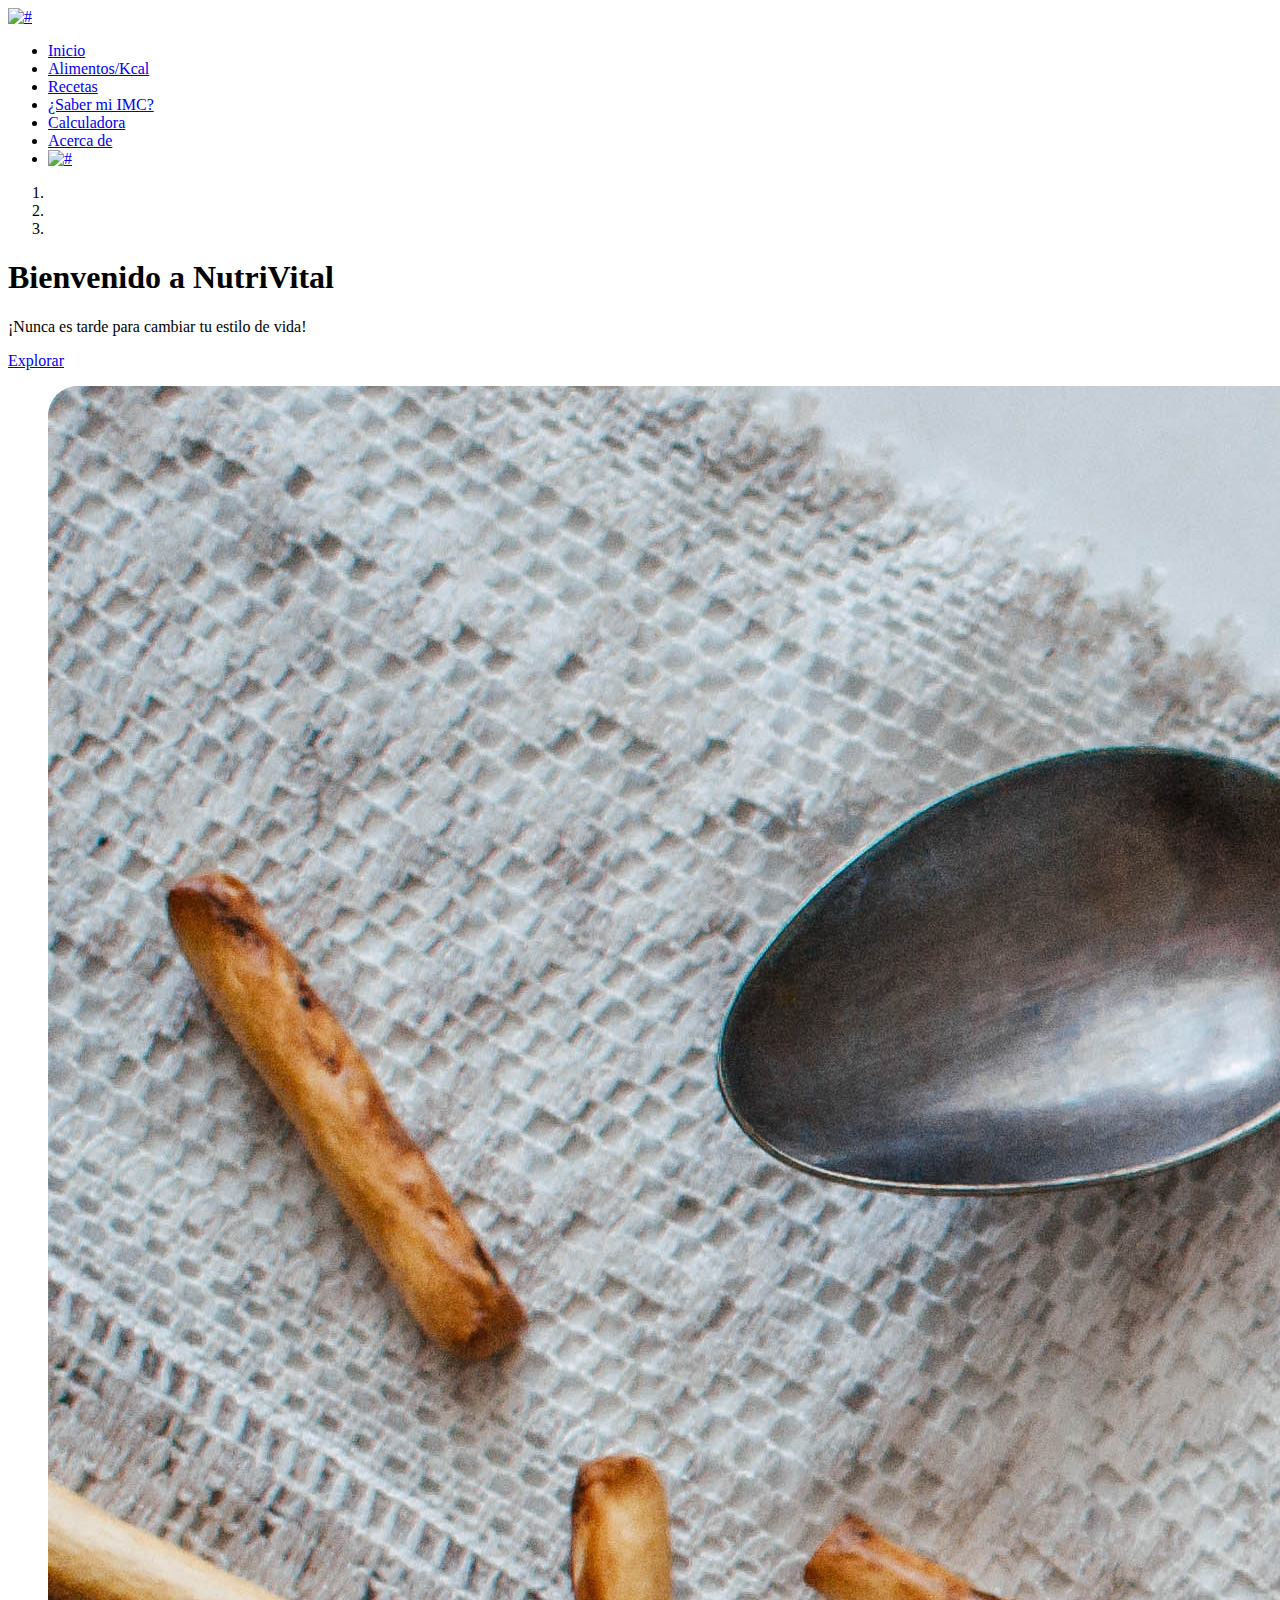
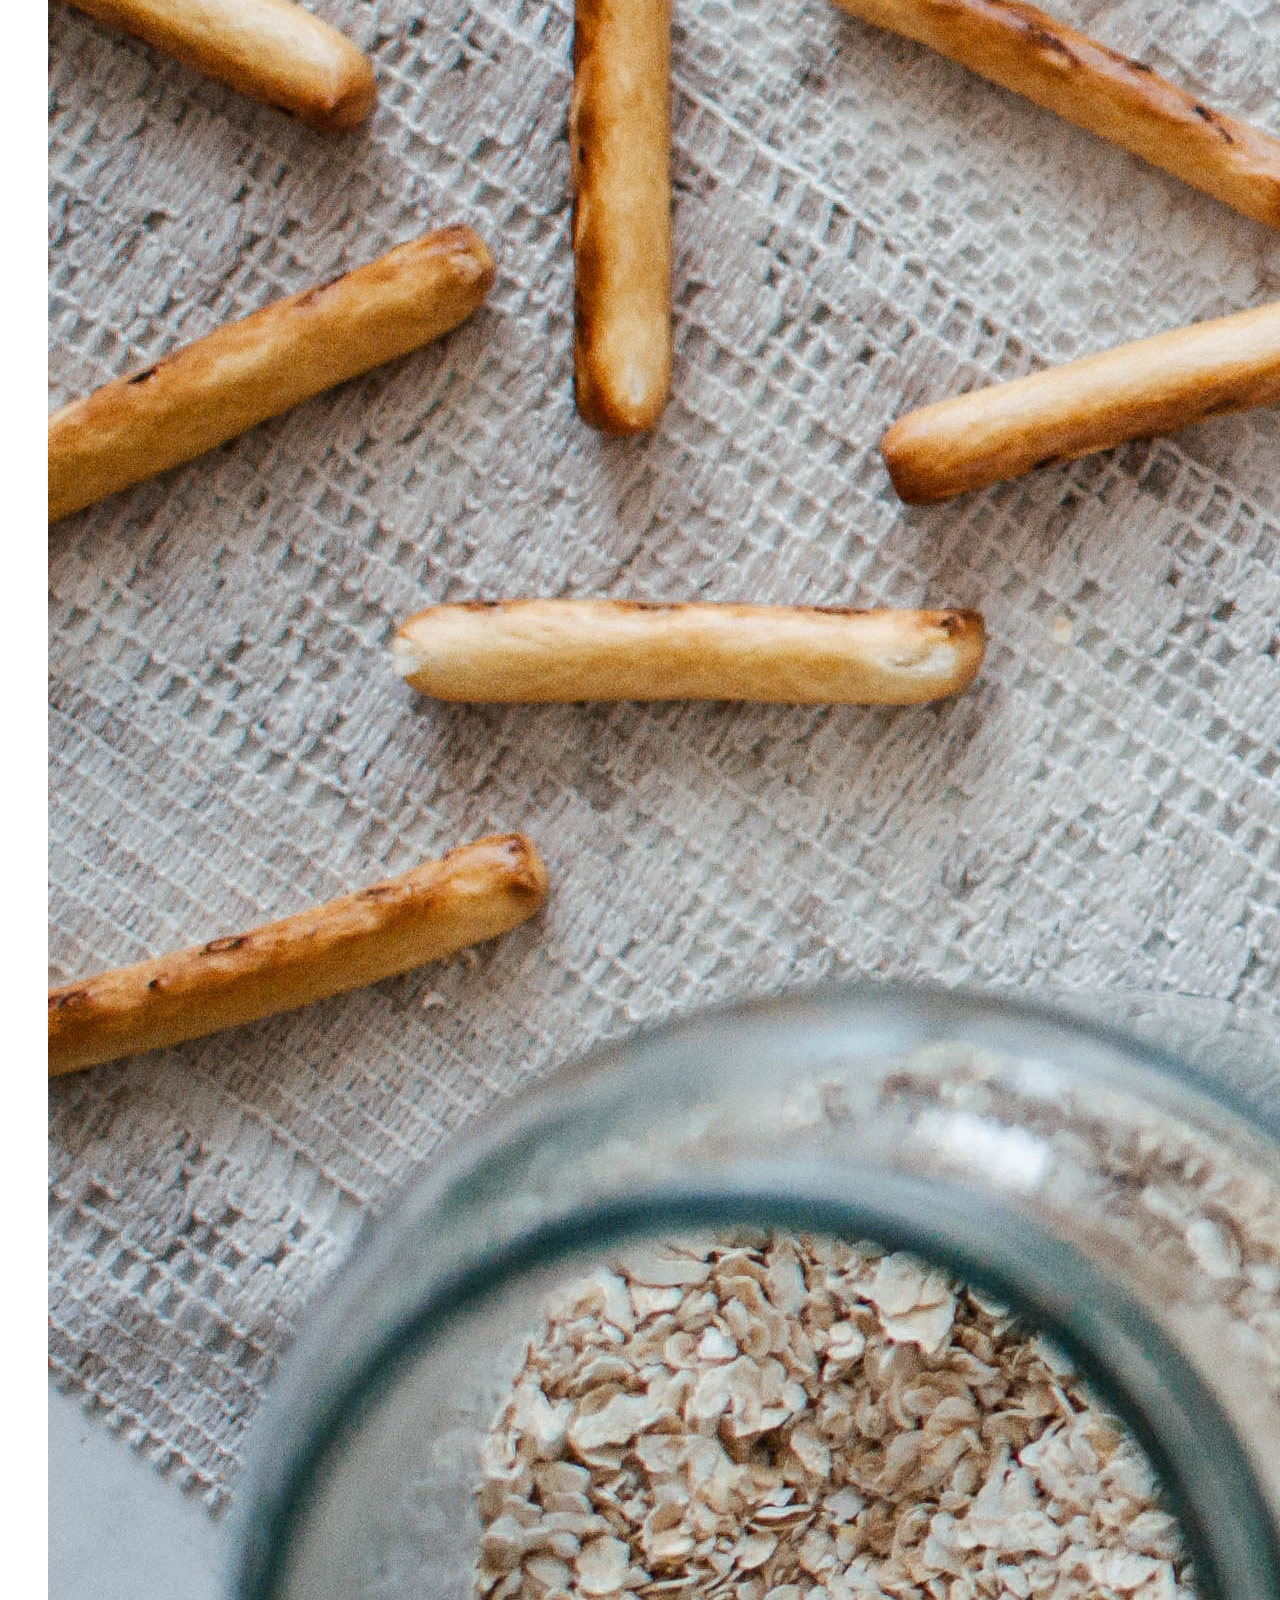
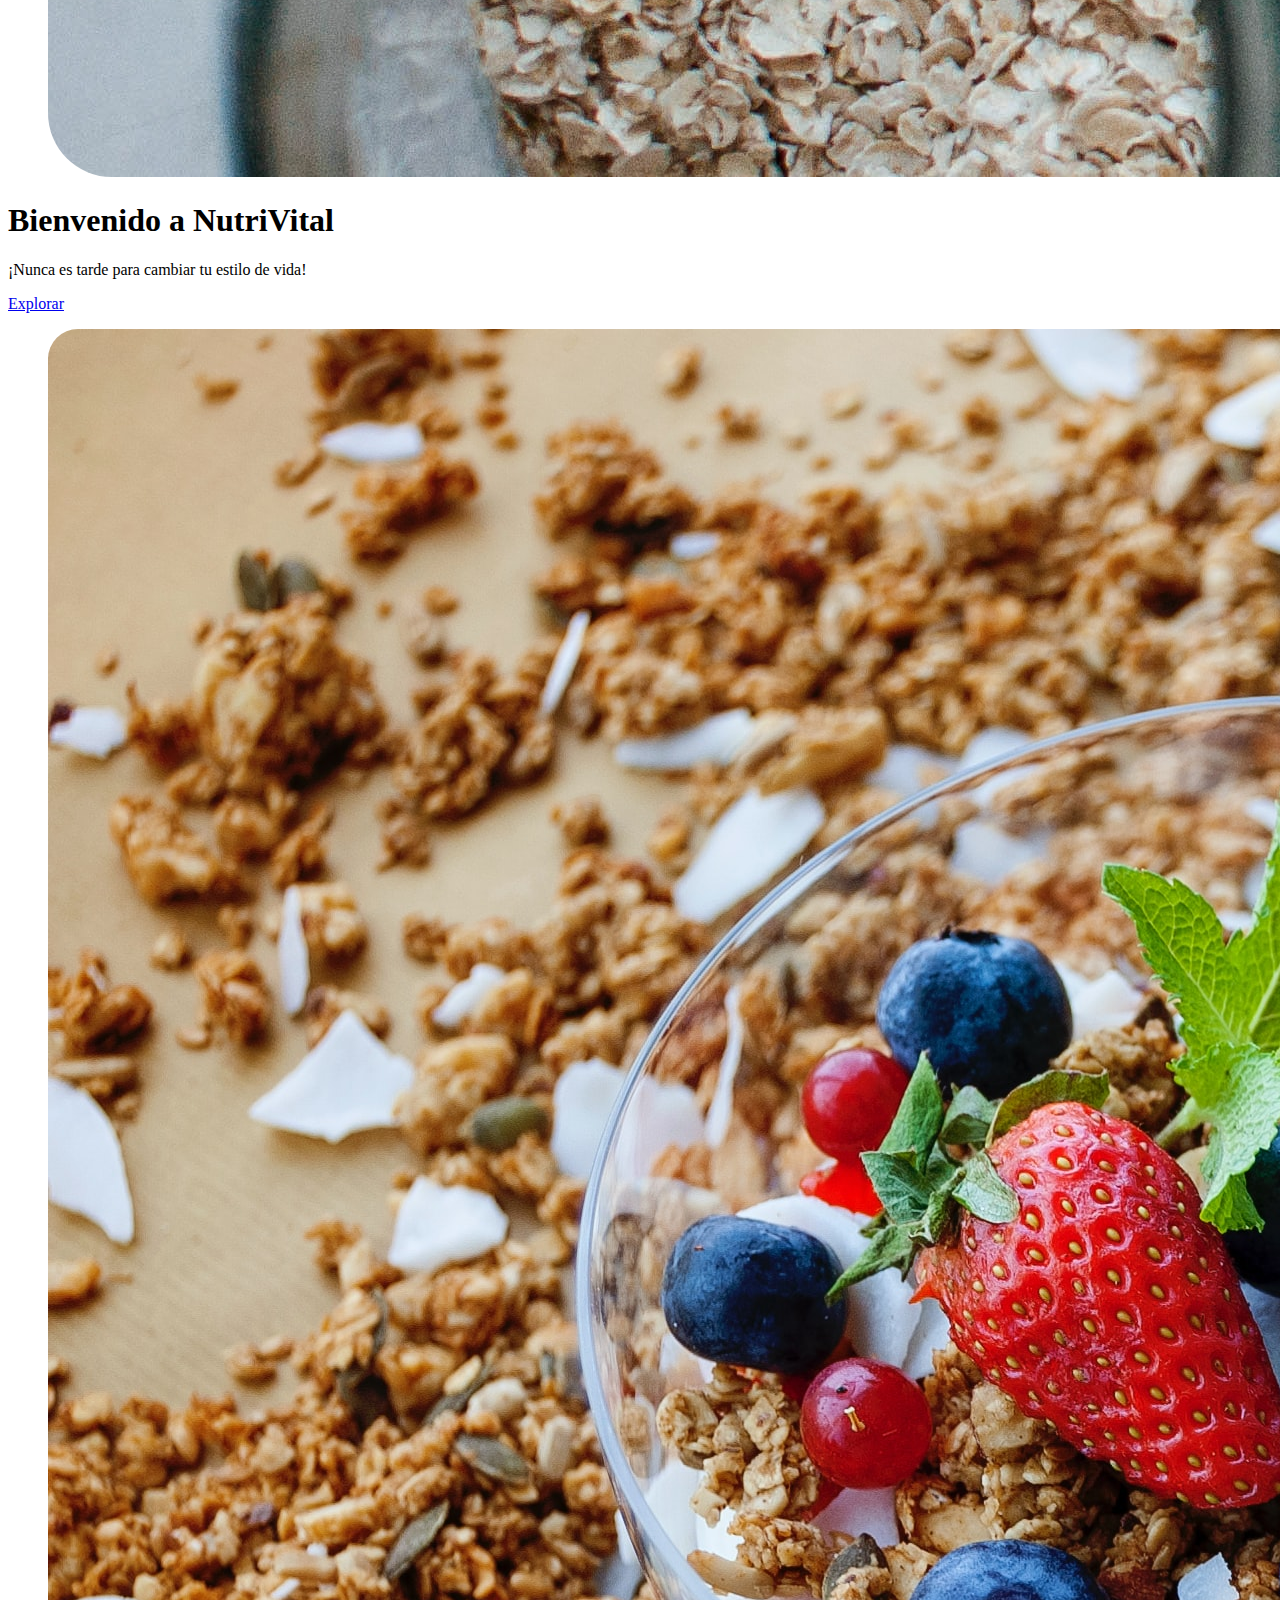
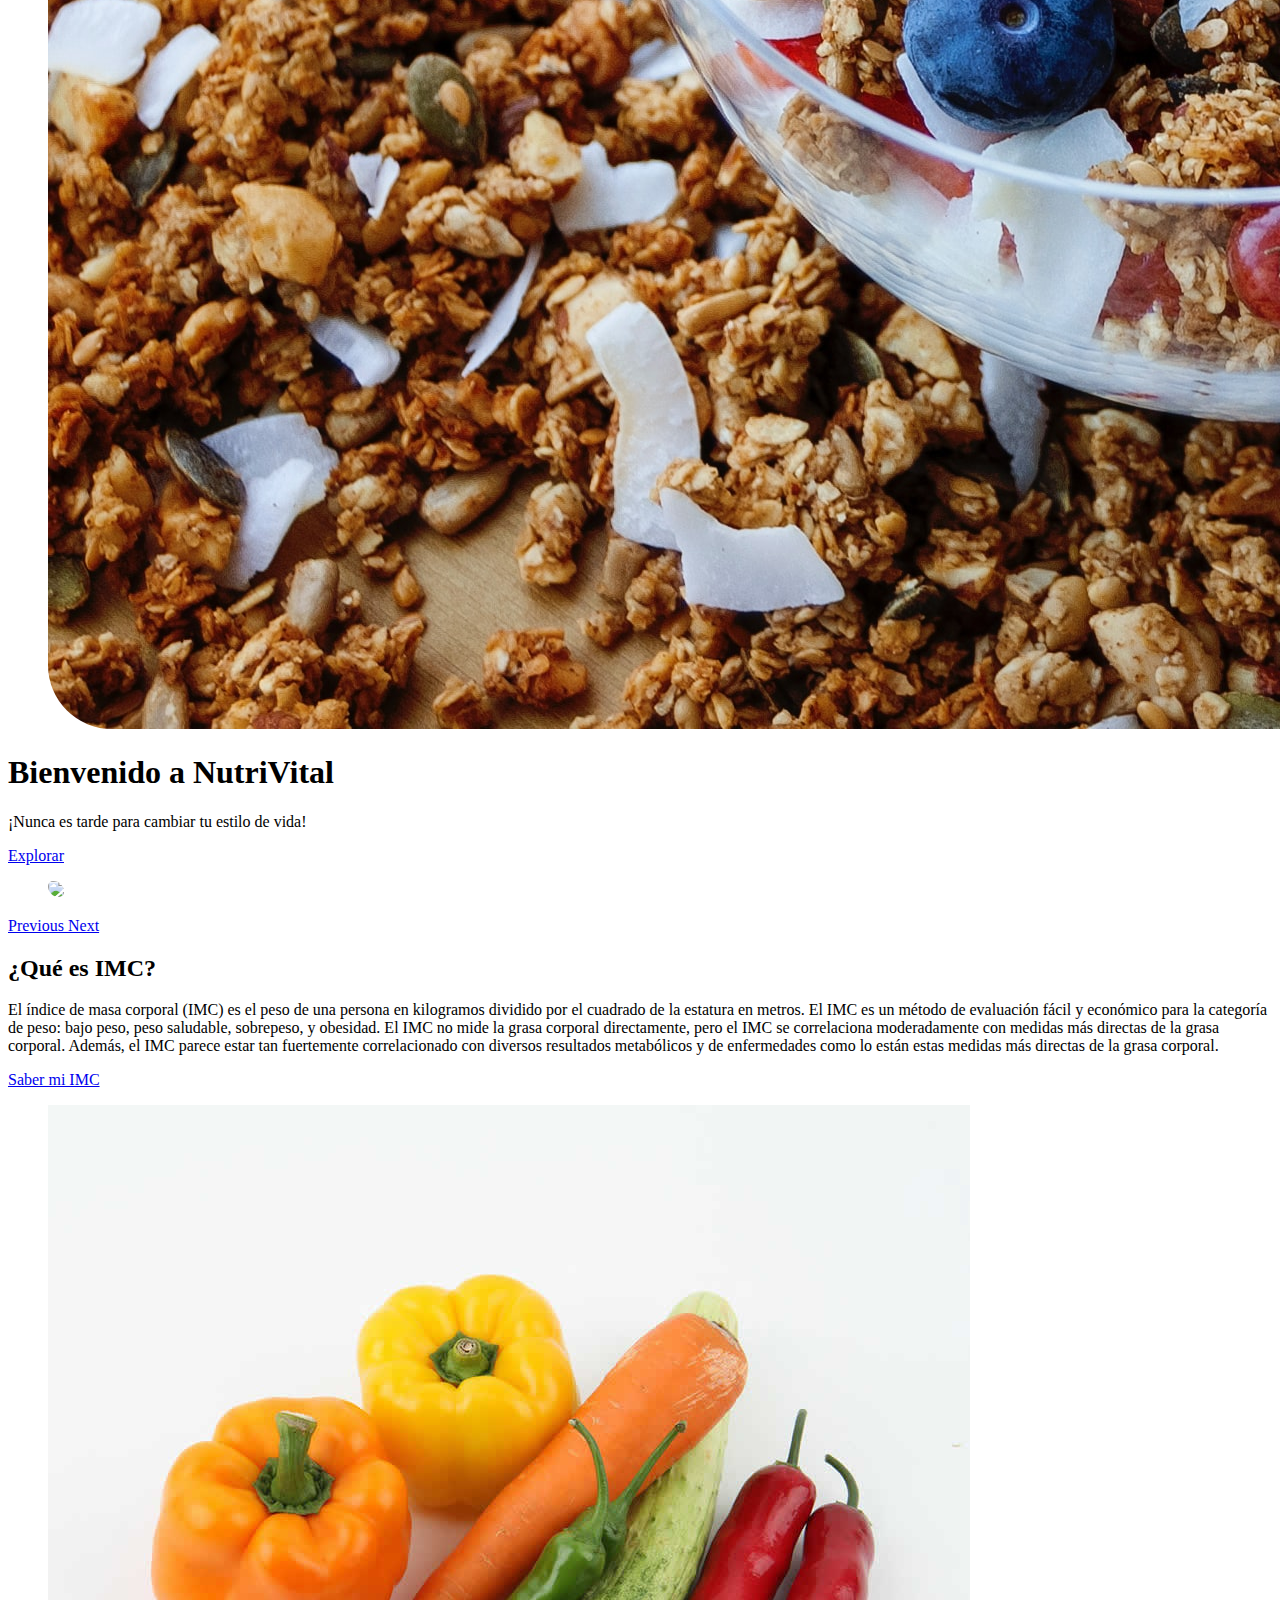
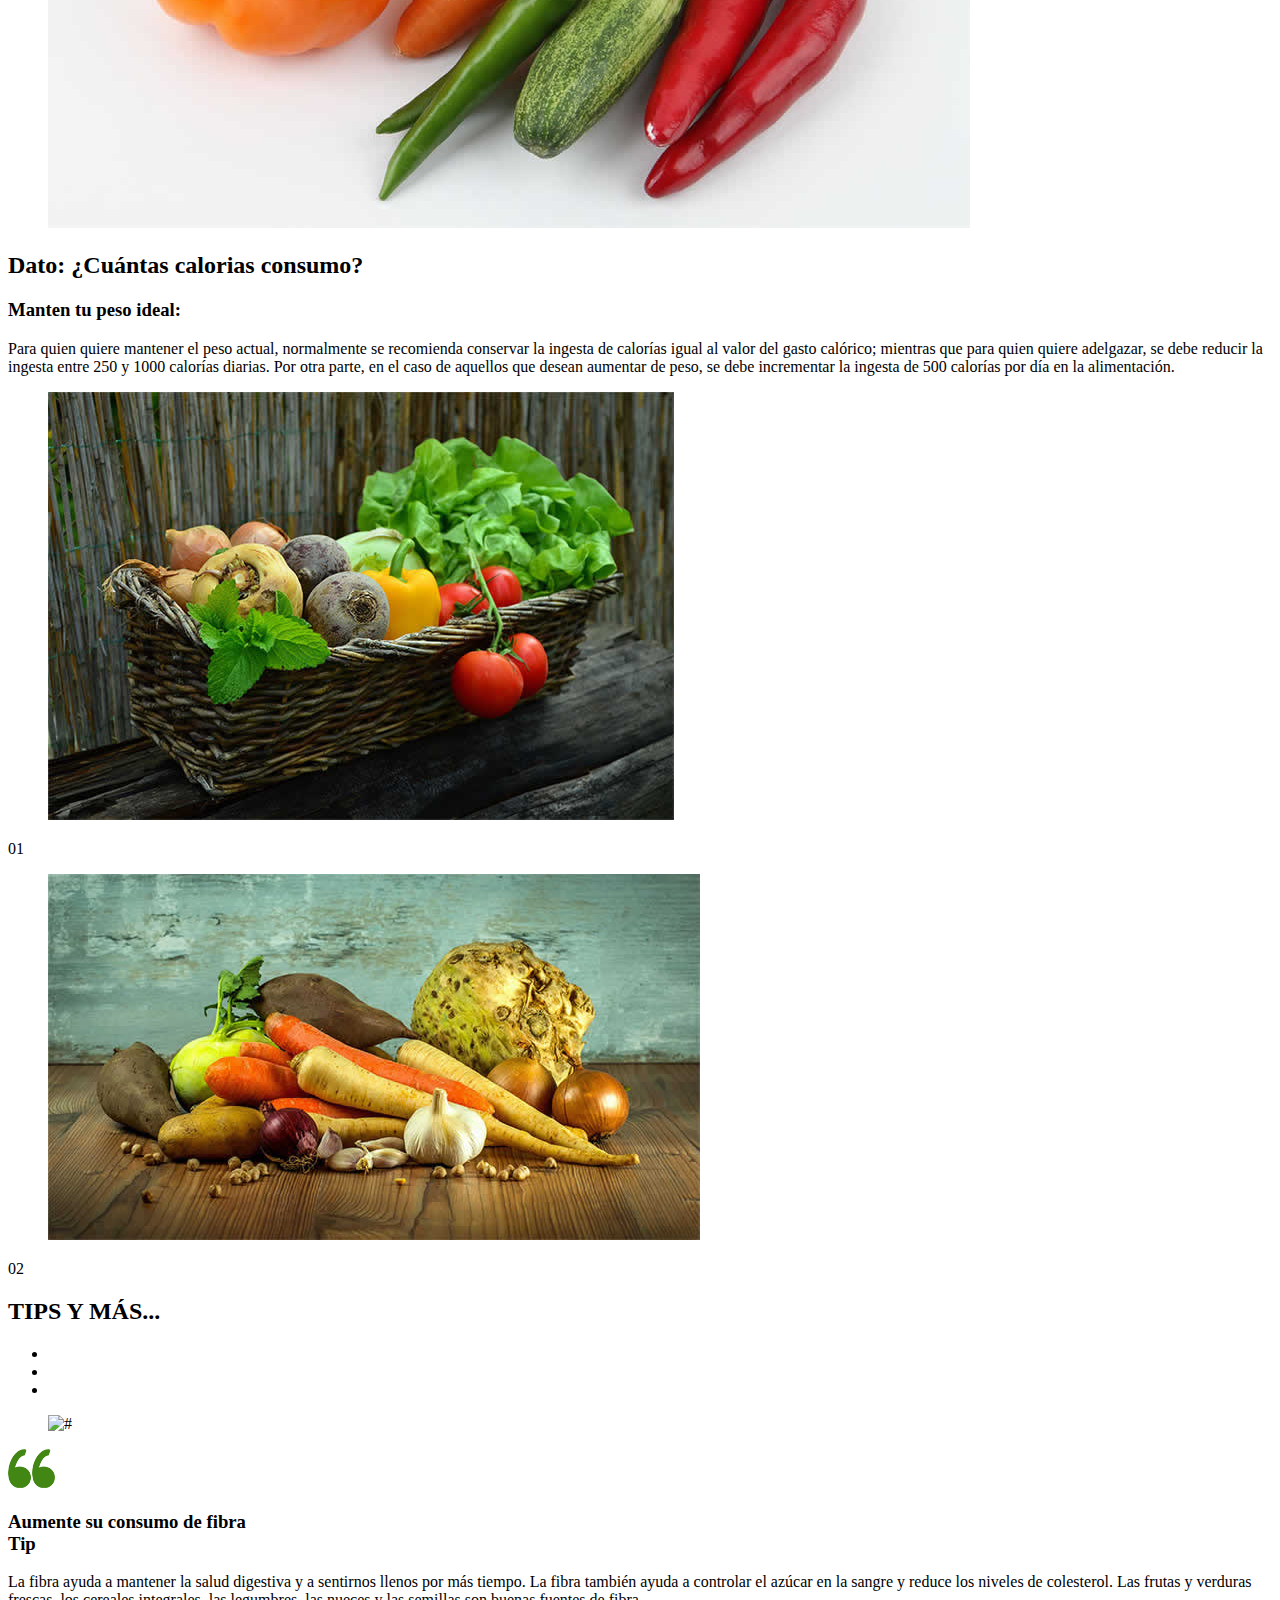
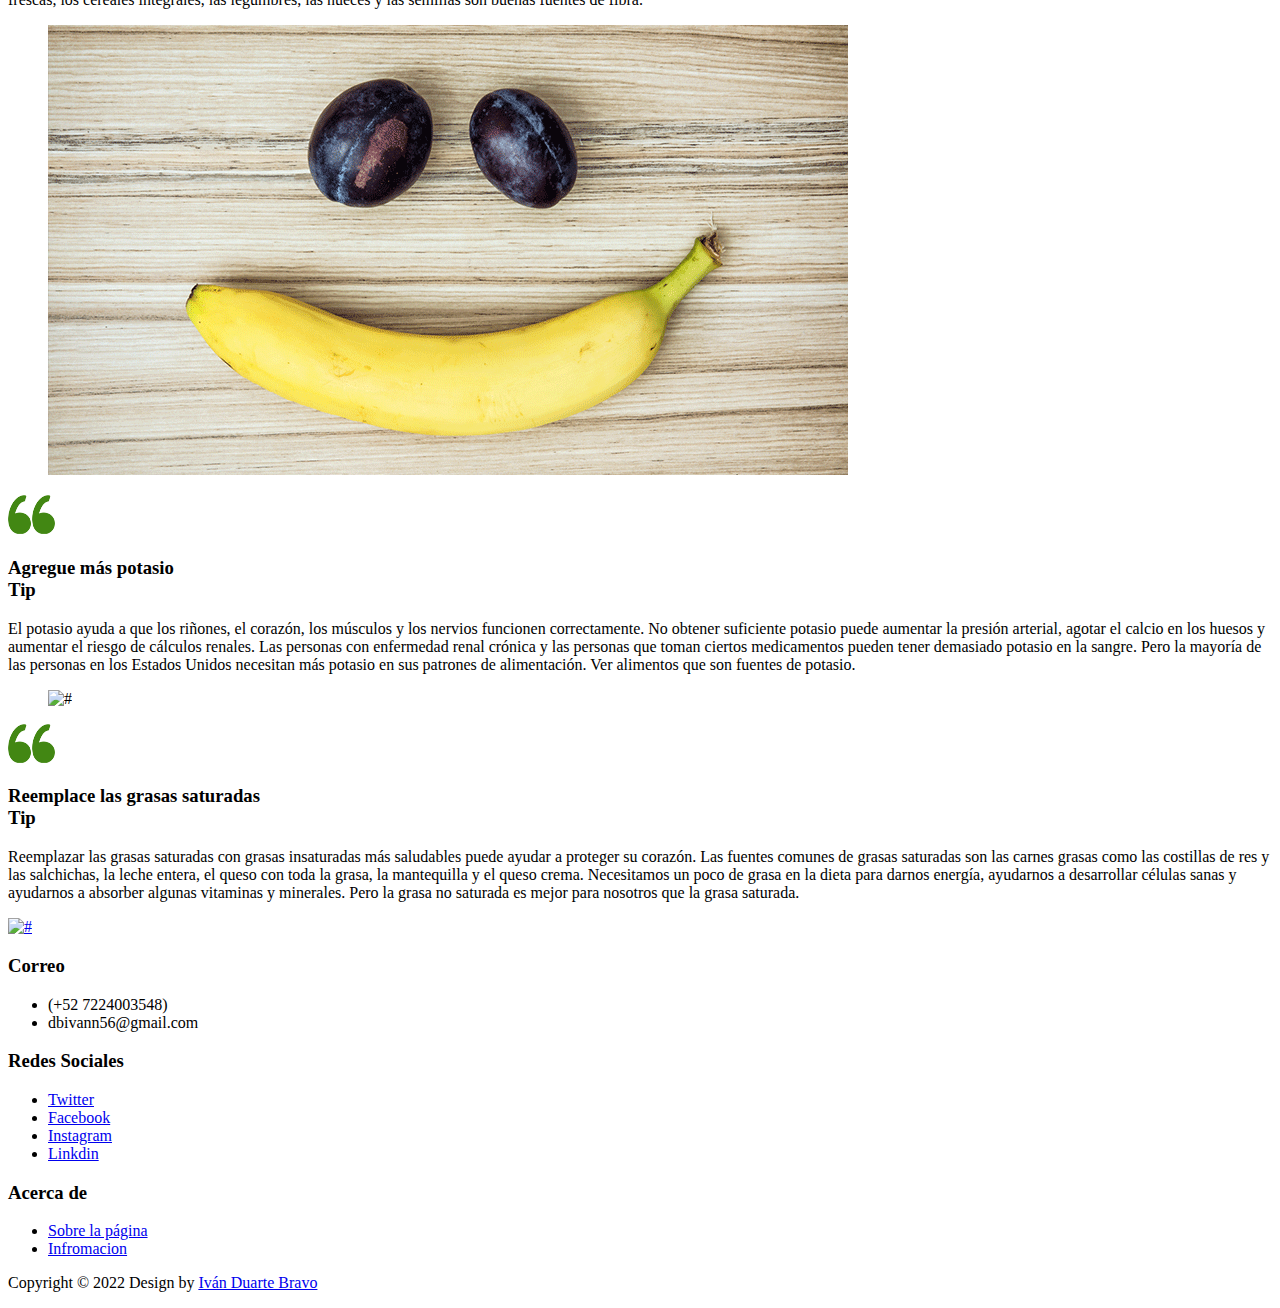
==== index.html @ f00620aa "Update index.html" ====
<!DOCTYPE html>
<html lang="en">

<head>
  <!-- basic -->
  <meta charset="utf-8">
  <meta http-equiv="X-UA-Compatible" content="IE=edge">
  <!-- mobile metas -->
  <meta name="viewport" content="width=device-width, initial-scale=1">
  <meta name="viewport" content="initial-scale=1, maximum-scale=1">
  <!-- site metas -->
  <title>NutriVital</title>
  
  </script>
  <meta name="keywords" content="">
  <meta name="description" content="">
  <meta name="author" content="">
  <!-- fevicon -->
  <link rel="icon" href="images/fevicon.png" type="image/gif" />
  <!-- manifest -->
 
  <!-- bootstrap css -->
  <link rel="stylesheet" href="css/bootstrap.min.css">
  <!-- style css -->
  <link rel="stylesheet" href="css/style.css">
  <!-- Responsive-->
  <link rel="stylesheet" href="css/responsive.css">  
  <!-- Scrollbar Custom CSS -->
  <link rel="stylesheet" href="css/jquery.mCustomScrollbar.min.css">
 

</head>
<!-- body -->

<body class="main-layout">
  <!-- loader 
  <div class="loader_bg">
    <div class="loader"><img src="images/loading.gif" alt="#" /></div>
  </div> -->
  <!-- end loader -->
  <!-- header -->
  <header>
    <!-- header inner -->
    <div class="header-top">
      <div class="header">
        <div class="container-fluid">
          <div class="row">
            <div class="col-xl-2 col-lg-4 col-md-4 col-sm-3 col logo_section">
              <div class="full">
                <div class="center-desk">
                  <div class="logo">
                    <a href="index.html"><img src="images/logggo.PNG" alt="#" /></a>
                  </div>
                </div>
              </div>
            </div>
            <div class="col-xl-10 col-lg-8 col-md-8 col-sm-9">
         
               <div class="menu-area">
                <div class="limit-box">
                  <nav class="main-menu ">
                    <ul class="menu-area-main">
                      <li class="active"> <a href="index.html">Inicio</a> </li>
                      <li> <a href="tablacalorias.html">Alimentos/Kcal</a> </li>
                      <li> <a href="Recetas.html">Recetas</a> </li>
                      <li> <a href="pagIMC.html">¿Saber mi IMC?</a> </li>
                      <li> <a href="calDiarias.html">Calculadora</a> </li>
                      <li> <a href="QuemaCalori.html">Acerca de</a> </li>
                     
                     <li> <a href="#"><img src="icon/icon_b.png" alt="#" /></a></li>
                     </ul>
                   </nav>
                 </div>
               </div> 
              </div>
           </div>
         </div>
       </div>
     </div>
     <!-- end header inner -->

     <!-- end header -->
     <section class="slider_section">
      <div id="myCarousel" class="carousel slide" data-ride="carousel">
        <ol class="carousel-indicators">
          <li data-target="#myCarousel" data-slide-to="0" class="active"></li>
          <li data-target="#myCarousel" data-slide-to="1"></li>
          <li data-target="#myCarousel" data-slide-to="2"></li>
        </ol>
        <div class="carousel-inner">
          <div class="carousel-item active">

            <div class="container-fluid padding_dd">
              <div class="carousel-caption">
                <div class="row">
                  <div class="col-xl-6 col-lg-6 col-md-6 col-sm-12">
                    <div class="text-bg">
                      <h1>Bienvenido a NutriVital</h1>
                      <span>¡Nunca es tarde para cambiar tu estilo de vida!</span>
                      <p></p>
                      <a href="pagIMC.html">Explorar</a> 
                    </div>
                  </div>
                  <div class="col-xl-6 col-lg-6 col-md-6 col-sm-12">
                    <div class="images_box">
                      <figure><img style="border-radius: 30px 64px; " src="images/margarita-zueva-CY-OkOICA9o-unsplash.jpg"></figure>
                    </div>
                  </div>
                </div>
              </div>
            </div>
          </div>
          <div class="carousel-item">

            <div class="container-fluid padding_dd">
              <div class="carousel-caption">
                <div class="row">
                  <div class="col-xl-6 col-lg-6 col-md-6 col-sm-12">
                    <div class="text-bg">
                      <h1>Bienvenido a NutriVital</h1>
                      <span>¡Nunca es tarde para cambiar tu estilo de vida!</span>
                      <p></p>
                      <a href="pagIMC.html">Explorar</a> 
                    </div>
                  </div>
                  <div class="col-xl-6 col-lg-6 col-md-6 col-sm-12">
                    <div class="images_box">
                      <figure><img style="border-radius: 30px 64px; " src="images/ovidiu-creanga-iNWjJJXeym4-unsplash.jpg"></figure>
                    </div>
                  </div>
                </div>
              </div>
            </div>

          </div>


          <div class="carousel-item">

            <div class="container-fluid padding_dd">
              <div class="carousel-caption">
                <div class="row">
                  <div class="col-xl-6 col-lg-6 col-md-6 col-sm-12">
                    <div class="text-bg">
                      <h1>Bienvenido a NutriVital</h1>
                      <span>¡Nunca es tarde para cambiar tu estilo de vida!</span>
                      <p></p>
                      <a href="pagIMC.html">Explorar</a> 
                    </div>
                  </div>
                  <div class="col-xl-6 col-lg-6 col-md-6 col-sm-12">
                    <div class="images_box">
                      <figure><img style="border-radius: 30px 64px; " src="images/siora-photography-cixohzDpNIo-unsplash.jpg"></figure>
                    </div>
                  </div>
                </div>
              </div>
            </div>
          </div>
        </div>
      </div>
    </div>
    <a class="carousel-control-prev" href="#myCarousel" role="button" data-slide="prev">
      <span class="carousel-control-prev-icon" aria-hidden="true"></span>
      <span class="sr-only">Previous</span>
    </a>
    <a class="carousel-control-next" href="#myCarousel" role="button" data-slide="next">
      <span class="carousel-control-next-icon" aria-hidden="true"></span>
      <span class="sr-only">Next</span>
    </a>
  </div>

</section>
</div>
</header>



<!-- about  -->
<div id="about" class="about">
  <div class="container-fluid">
    <div class="row">
      <div class="col-xl-6 col-lg-6 col-md-6 col-sm-12">
        <div class="about-box">
          <h2>¿Qué es IMC?</h2>
          <p>El índice de masa corporal (IMC) es el peso de una persona en kilogramos dividido por el cuadrado de la estatura en metros. El IMC es un método de evaluación fácil y económico para la categoría de peso: bajo peso, peso saludable, sobrepeso, y obesidad.

            El IMC no mide la grasa corporal directamente, pero el IMC se correlaciona moderadamente con medidas más directas de la grasa corporal. Además, el IMC parece estar tan fuertemente correlacionado con diversos resultados metabólicos y de enfermedades como lo están estas medidas más directas de la grasa corporal.</p>
          <a href="pagIMC.html">Saber mi IMC</a>
        </div>
      </div>
      <div class="col-xl-6 col-lg-6 col-md-6 col-sm-12 padding_rl">
        <div class="about-box_img">
          <figure><img src="images/about.jpg" alt="#" /></figure>
        </div>
      </div>
    </div>

  </div>
</div>
<!-- end abouts -->



<!-- vegetable -->
<div id="vegetable" class="vegetable">
  <div class="container">
    <div class="row">
      <div class="col-md-12">
        <div  class="titlepage">
          <h2> Dato: <strong class="llow">¿Cuántas calorias consumo? </strong> </h2>
        </div>
      </div>
    </div>
    <div class="row">
      <div class="col-xl-5 col-lg-5 col-md-5 col-sm-12 ">
        <div class="vegetable_shop">
          <h3>Manten tu peso ideal:</h3>
          <p>Para quien quiere mantener el peso actual, normalmente se recomienda conservar la ingesta de calorías igual al valor del gasto calórico; mientras que para quien quiere adelgazar, se debe reducir la ingesta entre 250 y 1000 calorías diarias. Por otra parte, en el caso de aquellos que desean aumentar de peso, se debe incrementar la ingesta de 500 calorías por día en la alimentación. </p>
        </div>
      </div>
       <div class="col-xl-7 col-lg-7 col-md-7 col-sm-12 ">
        <div class="vegetable_img">
         <figure><img src="images/v1.jpg" alt="#"/></figure>
         <span>01</span>
        </div>
      </div>
       <div class="col-xl-8 col-lg-8 col-md-8 col-sm-12 ">
        <div class="vegetable_img margin_top">
         <figure><img src="images/v2.jpg" alt="#"/></figure>
         <span>02</span>
        </div>
      </div>
    </div>
  </div>
</div>
<!-- end vegetable -->




   <!-- clients -->
    <div id="testimonial" class="clients">
        <div class="container">
            <div class="row">
                <div class="col-md-12">
                    <div class="titlepage">
                        <h2>TIPS Y MÁS...</h2>
                    </div>
                </div>
            </div>
        </div>
    </div>
    <div class="clients_red">
        <div class="container">
            <div id="testimonial_slider" class="carousel slide" data-ride="carousel">
                <!-- Indicators -->
                <ul class="carousel-indicators">
                    <li data-target="#testimonial_slider" data-slide-to="0" class=""></li>
                    <li data-target="#testimonial_slider" data-slide-to="1" class="active"></li>
                    <li data-target="#testimonial_slider" data-slide-to="2" class=""></li>
                </ul>
                <!-- The slideshow -->
                <div class="carousel-inner">
                    <div class="carousel-item">
                        <div class="testomonial_section">

                            <div class="full testimonial_cont">
                                <div class="row">
                                    <div class="col-xl-3 col-lg-3 col-md-3 col-sm-12 pa_right">
                                        <div class="testomonial_img">
                                            <figure><img src="images/fibra.jpg" alt="#"/></figure>
                                            <i><img src="images/test_con.png" alt="#"/></i>
                                        </div>
                                    </div>
                                    <div class="col-xl-9 col-lg-9 col-md-9 col-sm-12 pa_left">
                                        <div class="cross_inner">
                                            <h3>Aumente su consumo de fibra<br><strong class="ornage_color">Tip</strong></h3>
                                            <p>La fibra ayuda a mantener la salud digestiva y a sentirnos llenos por más tiempo. La fibra también ayuda a controlar el azúcar en la sangre y reduce los niveles de colesterol. Las frutas y verduras frescas, los cereales integrales, las legumbres, las nueces y las semillas son buenas fuentes de fibra.
                                            </p>

                                        </div>
                                    </div>
                                </div>
                            </div>
                        </div>
                    </div>

                    <div class="carousel-item active">

                        <div class="testomonial_section">
                            <div class="full center">
                            </div>
                            <div class="full testimonial_cont ">
                                <div class="row">
                                    <div class="col-xl-3 col-lg-3 col-md-3 col-sm-12 pa_right">
                                        <div class="testomonial_img">
                                            <figure><img src="images/potasio.png" alt="#"/></figure>
                                            <i><img src="images/test_con.png" alt="#"/></i>
                                        </div>
                                    </div>
                                    <div class="col-xl-9 col-lg-9 col-md-9 col-sm-12 pa_left">
                                        <div class="cross_inner">
                                            <h3>Agregue más potasio<br><strong class="ornage_color">Tip</strong></h3>
                                            <p>El potasio ayuda a que los riñones, el corazón, los músculos y los nervios funcionen correctamente. No obtener suficiente potasio puede aumentar la presión arterial, agotar el calcio en los huesos y aumentar el riesgo de cálculos renales.

                                              Las personas con enfermedad renal crónica y las personas que toman ciertos medicamentos pueden tener demasiado potasio en la sangre. Pero la mayoría de las personas en los Estados Unidos necesitan más potasio en sus patrones de alimentación. Ver alimentos que son fuentes de potasio.
                                            </p>

                                        </div>
                                    </div>
                                </div>
                            </div>
                        </div>

                    </div>

                    <div class="carousel-item">

                        <div id="testomonial" class="testomonial_section">
                            <div class="full center">
                            </div>
                            <div class="full testimonial_cont ">
                                <div class="row">
                                    <div class="col-xl-3 col-lg-3 col-md-3 col-sm-12 pa_right">
                                        <div class="testomonial_img">
                                            <figure><img src="images/grasasatu.jpg" alt="#"/></figure>
                                            <i><img src="images/test_con.png" alt="#"/></i>
                                        </div>
                                    </div>
                                    <div class="col-xl-9 col-lg-9 col-md-9 col-sm-12 pa_left">
                                        <div class="cross_inner">
                                            <h3>Reemplace las grasas saturadas<br><strong class="ornage_color">Tip</strong></h3>
                                            <p>Reemplazar las grasas saturadas con grasas insaturadas más saludables puede ayudar a proteger su corazón. Las fuentes comunes de grasas saturadas son las carnes grasas como las costillas de res y las salchichas, la leche entera, el queso con toda la grasa, la mantequilla y el queso crema.

                                              Necesitamos un poco de grasa en la dieta para darnos energía, ayudarnos a desarrollar células sanas y ayudarnos a absorber algunas vitaminas y minerales. Pero la grasa no saturada es mejor para nosotros que la grasa saturada.
                                              
                                            </p>

                                        </div>
                                    </div>
                                </div>
                            </div>
                        </div>
                    </div>

                </div>

            </div>
        </div>
    </div>
  
    <!-- end clients -->





    <!--  footer -->
    <footr>
      <div class="footer ">
        <div class="container">
          <div class="row">
            <div class="col-md-12">
             <a href="#" class="logo_footer"> <img src="images/logggo.PNG" alt="#"/></a>
            </div>
            <div class="col-xl-12 col-lg-12 col-md-12 col-sm-12 ">
              <div class="row">
                <div class="col-xl-4 col-lg-4 col-md-6 col-sm-6 ">
                  <div class="address">
                    <h3>Correo </h3>
                    <ul class="loca">
                      <li>
                        <a href="#"></a>
                          <a href="#"></a>(+52 7224003548) </li>
                          <li>
                            <a href="#"></a>dbivann56@gmail.com</li>
                          </ul>
                        </div>
                      </div>
                      <div class="col-lg-4 col-md-6 col-sm-6">
                        <div class="address">
                          <h3>Redes Sociales</h3>
                          <ul class="Menu_footer">
                            <li class="active"> <a href="#">Twitter</a> </li>
                            <li><a href="#">Facebook</a> </li>
                            <li><a href="#">Instagram</a> </li>
                            <li><a href="#">Linkdin</a> </li>
                          </ul>
                        </div>
                      </div>
                     
                     
                      <div class="col-lg-4 col-md-6 col-sm-6">
                        <div class="address">
                          <h3>Acerca de</h3>
                          <ul class="Menu_footer">
                            <li><a href="#">Sobre la página</a> </li>
                            <li><a href="#">Infromacion</a> </li>
                            
                          </ul>
                        </div>
                      </div>
                    </div>
                  </div>

                </div>

              </div>
              <div class="copyright">
                <div class="container">
                  <p>Copyright © 2022 Design by <a href="https://html.design/">Iván Duarte Bravo </a></p>
                </div>
              </div>
            </div>
          </footr>
          <!-- end footer -->
          <!-- Javascript files-->
          <script src="js/jquery.min.js"></script>
          <script src="js/popper.min.js"></script>
          <script src="js/bootstrap.bundle.min.js"></script>
          <script src="js/jquery-3.0.0.min.js"></script>
          <script src="js/plugin.js"></script>
          <!-- sidebar -->
          <script src="js/jquery.mCustomScrollbar.concat.min.js"></script>
          <script src="js/custom.js"></script>
          <script src="js/jquery.fancybox.min.js"></script>


          



</body>
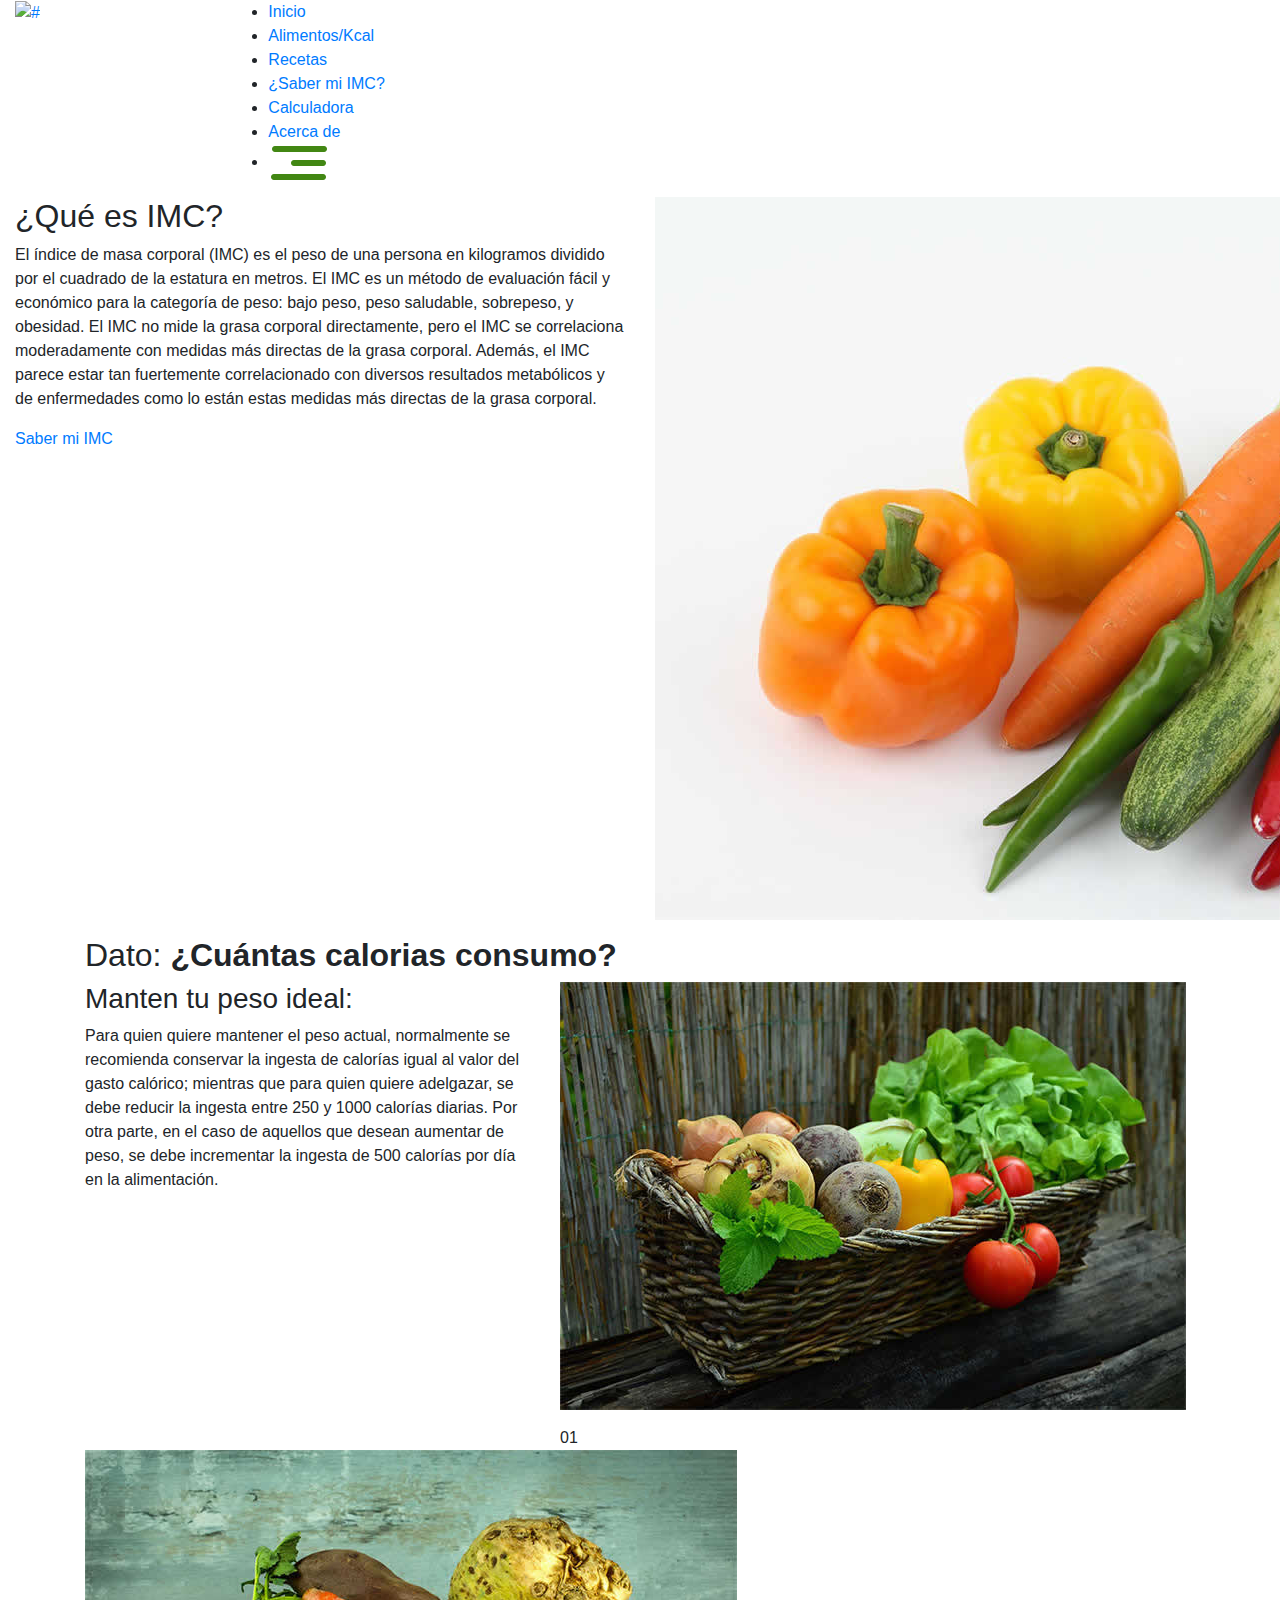
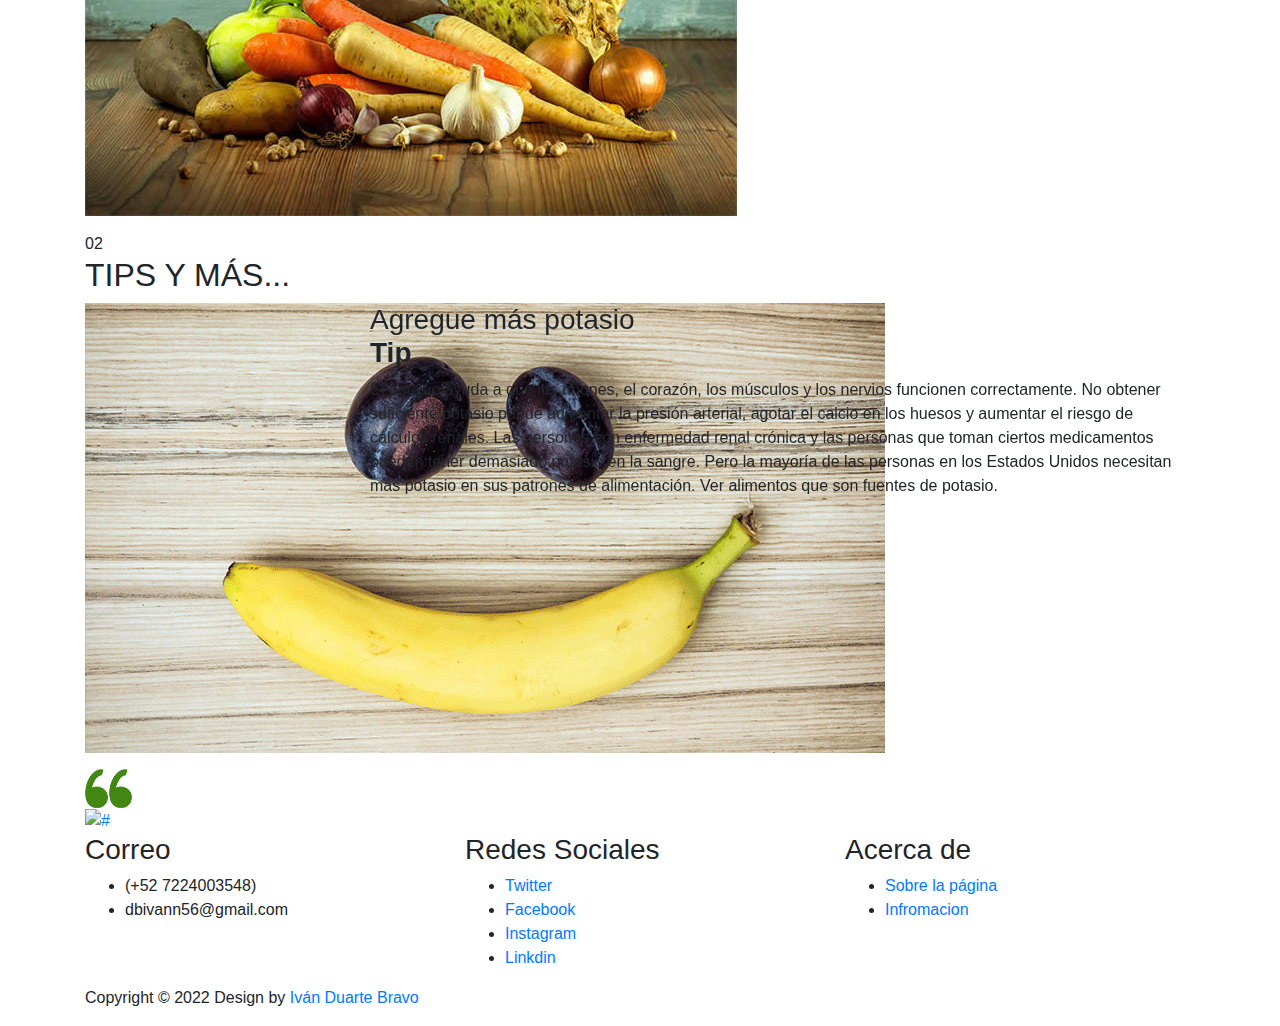
==== commit 12ff2b88: "Update index.html" ====
--- a/index.html
+++ b/index.html
@@ -10,8 +10,14 @@
   <meta name="viewport" content="initial-scale=1, maximum-scale=1">
   <!-- site metas -->
   <title>NutriVital</title>
+  <link rel="manifest" href="./manifest.json">
   
+  <script type="text/javascript">
+    if ("serviceWorker" in navigator) {
+      navigator.serviceWorker.register("sw.js");
+    }
   </script>
+  
   <meta name="keywords" content="">
   <meta name="description" content="">
   <meta name="author" content="">
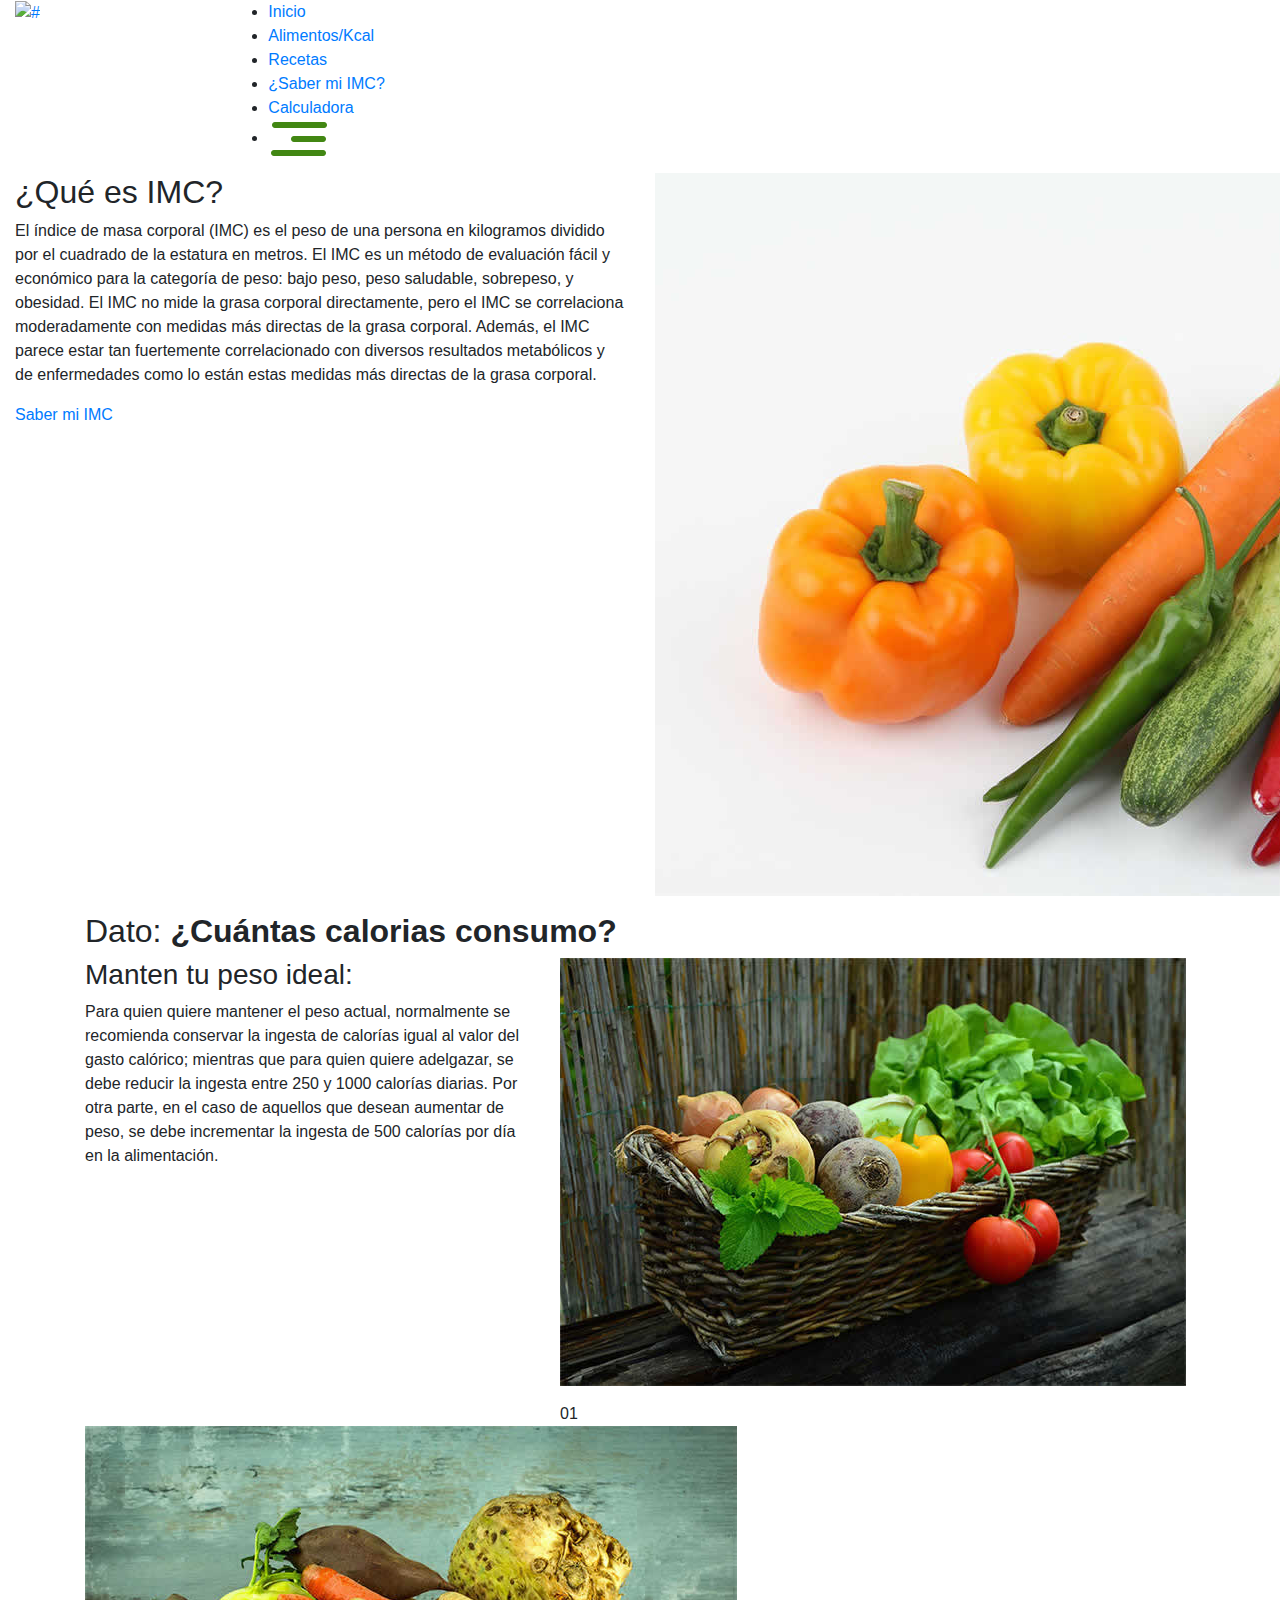
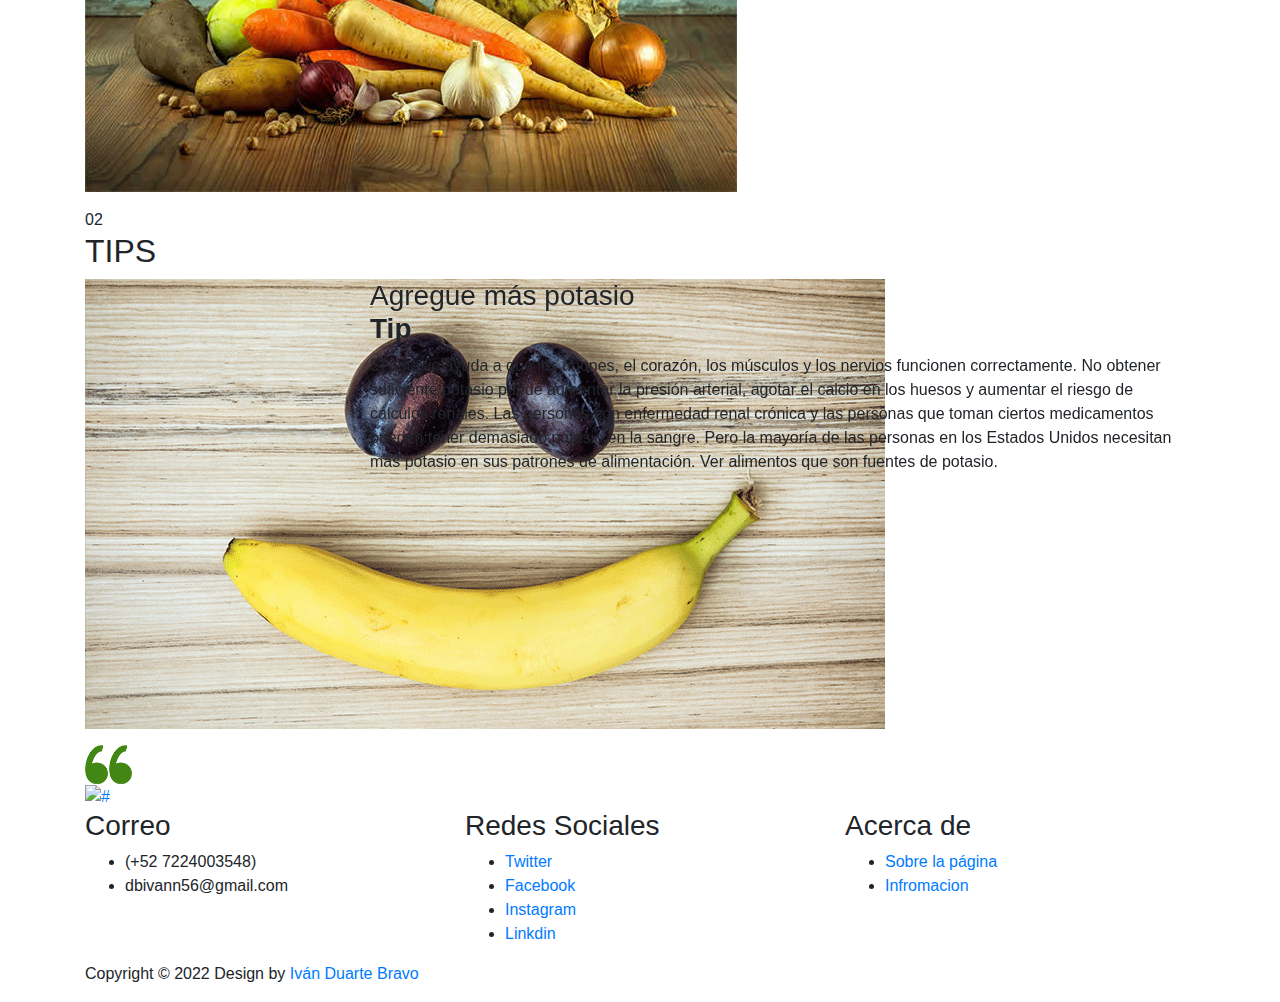
==== commit 48b18cc8: "Update index.html" ====
--- a/index.html
+++ b/index.html
@@ -71,7 +71,7 @@
                       <li> <a href="Recetas.html">Recetas</a> </li>
                       <li> <a href="pagIMC.html">¿Saber mi IMC?</a> </li>
                       <li> <a href="calDiarias.html">Calculadora</a> </li>
-                      <li> <a href="QuemaCalori.html">Acerca de</a> </li>
+                      
                      
                      <li> <a href="#"><img src="icon/icon_b.png" alt="#" /></a></li>
                      </ul>
@@ -104,7 +104,7 @@
                       <h1>Bienvenido a NutriVital</h1>
                       <span>¡Nunca es tarde para cambiar tu estilo de vida!</span>
                       <p></p>
-                      <a href="pagIMC.html">Explorar</a> 
+                      <a href="#about">Explorar</a> 
                     </div>
                   </div>
                   <div class="col-xl-6 col-lg-6 col-md-6 col-sm-12">
@@ -251,7 +251,7 @@
             <div class="row">
                 <div class="col-md-12">
                     <div class="titlepage">
-                        <h2>TIPS Y MÁS...</h2>
+                        <h2>TIPS</h2>
                     </div>
                 </div>
             </div>
